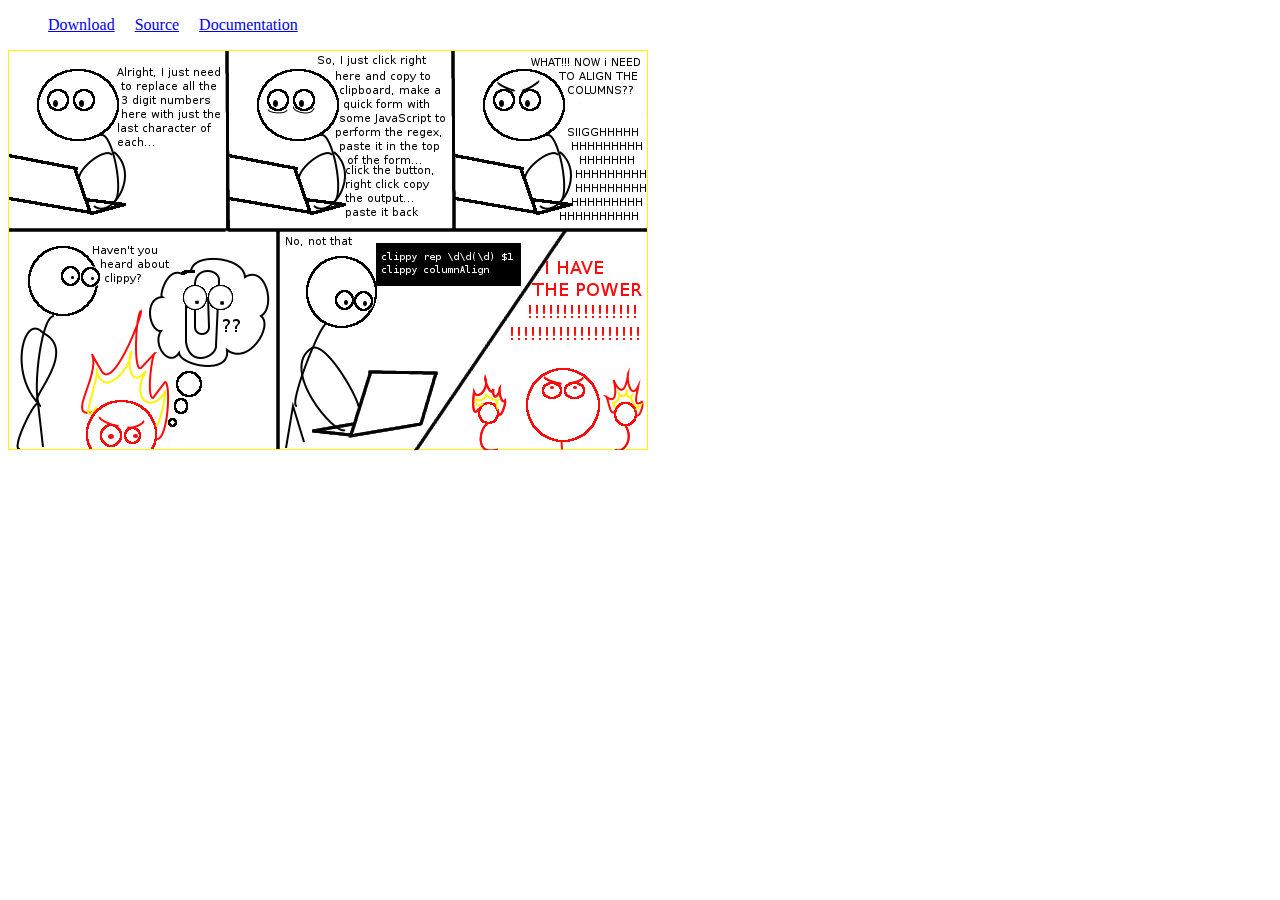
==== index.html @ 161df0f3 "First stab at a project page" ====
<!DOCTYPE html PUBLIC "-//W3C//DTD XHTML 1.0 Strict//EN" "http://www.w3.org/TR/xhtml1/DTD/xhtml1-strict.dtd">
<html xmlns="http://www.w3.org/1999/xhtml" lang="en" xml:lang="en">
<head>
<title>Clippy</title>
<meta http-equiv="content-type" content="text/html; charset=UTF-8">
<link rel="stylesheet" type="text/css" href="styles.css"></link>
</head>
<body>
<ul class="toplink">
	<li><a href="https://github.com/Mnrikard/Clippy/raw/master/bin/InstallClippy.msi">Download</a></li>
	<li><a href="https://github.com/Mnrikard/Clippy">Source</a></li>
	<li><a href="documentation.html">Documentation</a></li>
</ul>

<p><img src="comic1.png" alt="A comic showing the frustration of life without clippy" /></p>

<xmp theme="united" style="display:none;">
</xmp>

<script src="http://strapdownjs.com/v/0.2/strapdown.js"></script>
</body>
</html>
---- styles.css ----
ul.toplink li {display:inline; float:left; padding-right:20px;}
ul.toplink li:last-child {float:none;}
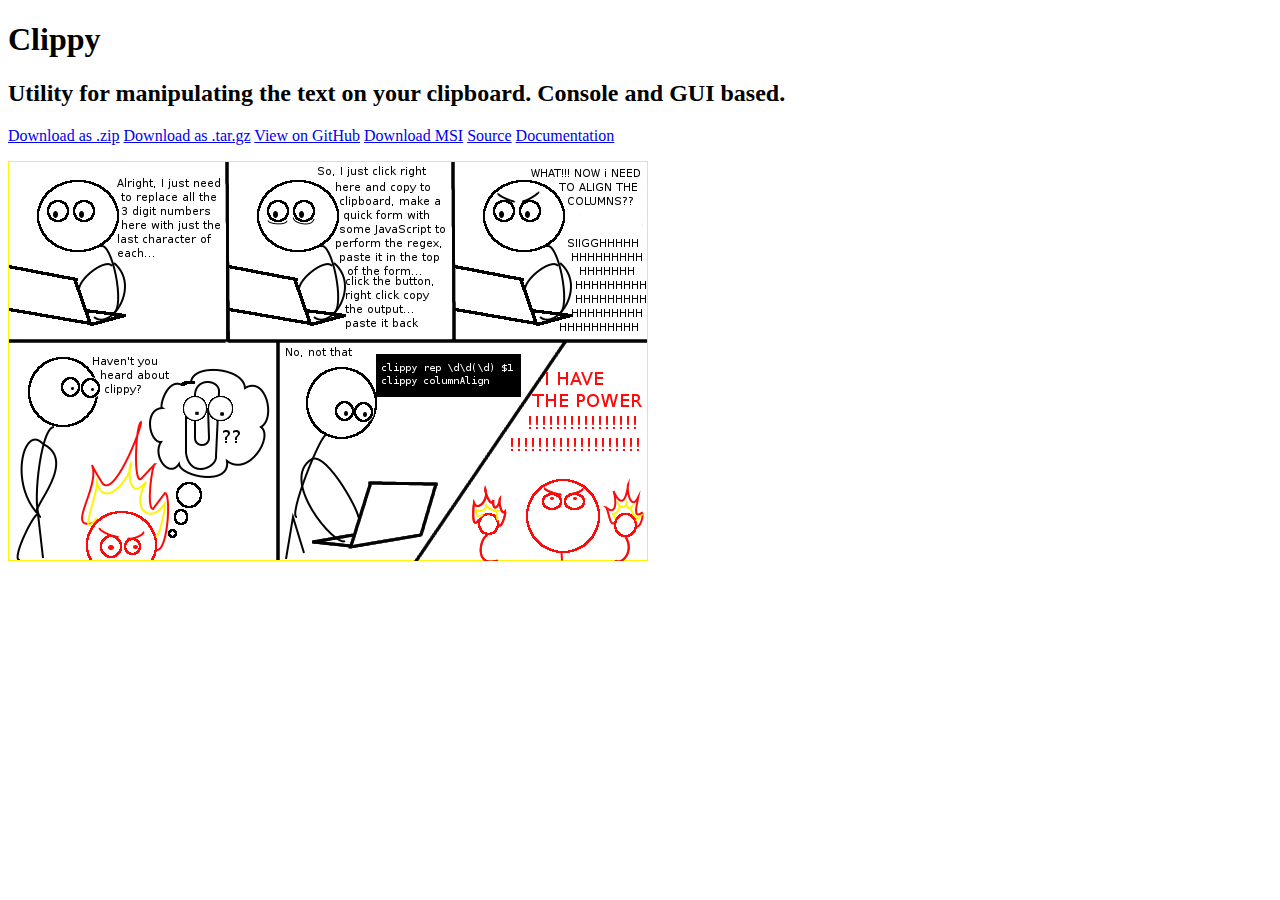
==== commit 35bda848: "making the project page match my user page" ====
--- a/index.html
+++ b/index.html
@@ -1,22 +1,38 @@
-<!DOCTYPE html PUBLIC "-//W3C//DTD XHTML 1.0 Strict//EN" "http://www.w3.org/TR/xhtml1/DTD/xhtml1-strict.dtd">
-<html xmlns="http://www.w3.org/1999/xhtml" lang="en" xml:lang="en">
-<head>
-<title>Clippy</title>
-<meta http-equiv="content-type" content="text/html; charset=UTF-8">
-<link rel="stylesheet" type="text/css" href="styles.css"></link>
-</head>
-<body>
-<ul class="toplink">
-	<li><a href="https://github.com/Mnrikard/Clippy/raw/master/bin/InstallClippy.msi">Download</a></li>
-	<li><a href="https://github.com/Mnrikard/Clippy">Source</a></li>
-	<li><a href="documentation.html">Documentation</a></li>
-</ul>
+<!DOCTYPE html>
+<html>
+  <head>
+    <meta charset='utf-8'>
+    <meta http-equiv="X-UA-Compatible" content="chrome=1">
 
-<p><img src="comic1.png" alt="A comic showing the frustration of life without clippy" /></p>
+    <link rel="stylesheet" type="text/css" href="stylesheets/stylesheet.css" media="screen">
+    <link rel="stylesheet" type="text/css" href="stylesheets/github-dark.css" media="screen">
+    <link rel="stylesheet" type="text/css" href="stylesheets/print.css" media="print">
 
-<xmp theme="united" style="display:none;">
-</xmp>
+    <title>Clippy by Mnrikard</title>
+  </head>
 
-<script src="http://strapdownjs.com/v/0.2/strapdown.js"></script>
-</body>
+  <body>
+
+    <header>
+      <div class="container">
+        <h1>Clippy</h1>
+        <h2>Utility for manipulating the text on your clipboard.  Console and GUI based.</h2>
+
+        <section id="downloads">
+			<a href="https://github.com/Mnrikard/Clippy/zipball/master" class="btn">Download as .zip</a>
+			<a href="https://github.com/Mnrikard/Clippy/tarball/master" class="btn">Download as .tar.gz</a>
+			<a href="https://github.com/Mnrikard/Clippy" class="btn btn-github"><span class="icon"></span>View on GitHub</a>
+			<a class="btn" href="https://github.com/Mnrikard/Clippy/raw/master/bin/InstallClippy.msi">Download MSI</a>
+			<a class="btn" href="https://github.com/Mnrikard/Clippy">Source</a>
+			<a class="btn" href="documentation.html">Documentation</a>
+        </section>
+      </div>
+    </header>
+
+    <div class="container">
+      <section id="main_content">
+		<p><img src="comic1.png" alt="A comic showing the frustration of life without clippy"></p>
+      </section>
+    </div>
+  </body>
 </html>
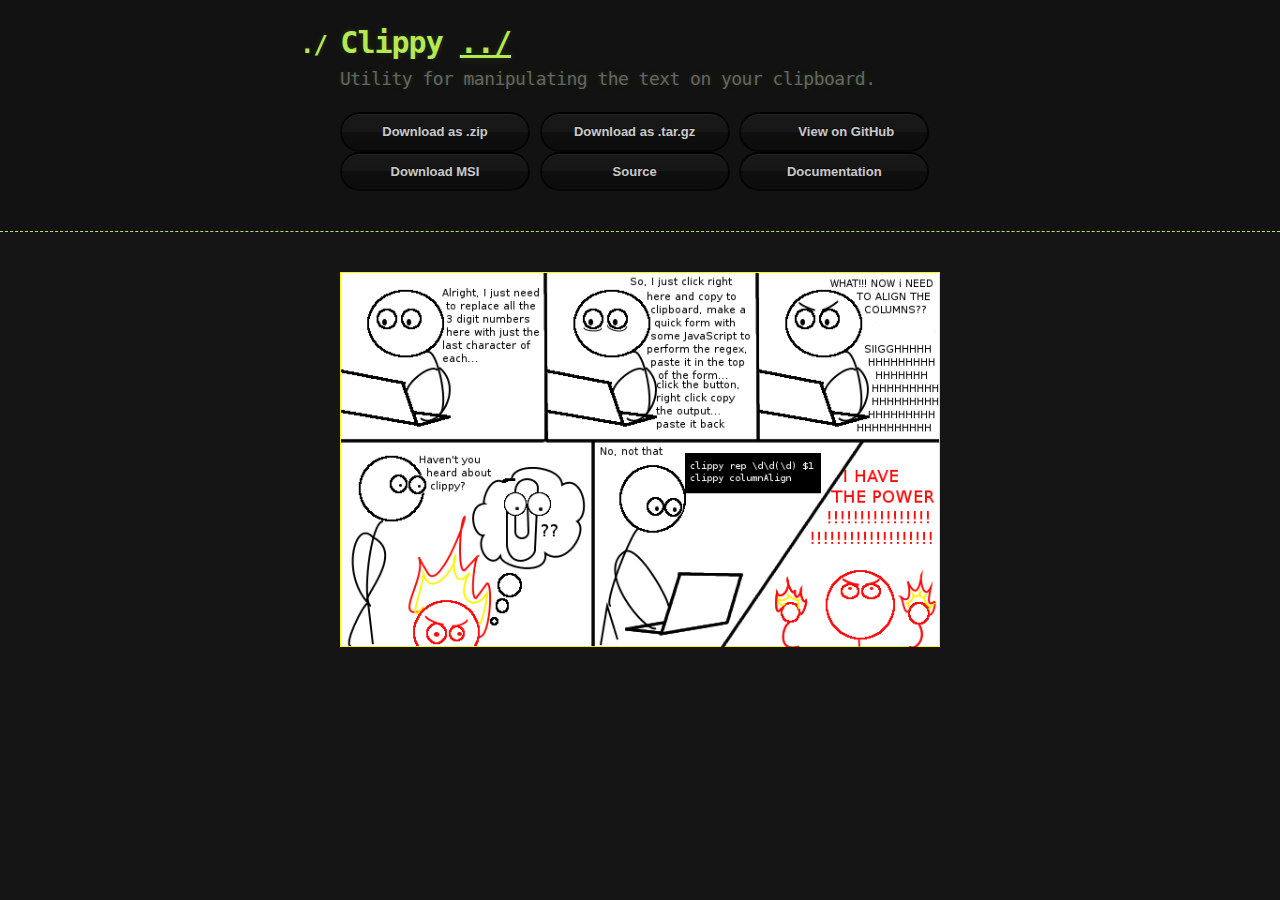
==== commit b0599a44: "uniform buttons and backlink" ====
--- a/index.html
+++ b/index.html
@@ -15,8 +15,8 @@
 
     <header>
       <div class="container">
-        <h1>Clippy</h1>
-        <h2>Utility for manipulating the text on your clipboard.  Console and GUI based.</h2>
+		  <h1>Clippy <a href="../">../</a></h1>
+        <h2>Utility for manipulating the text on your clipboard.</h2>
 
         <section id="downloads">
 			<a href="https://github.com/Mnrikard/Clippy/zipball/master" class="btn">Download as .zip</a>
--- a/stylesheets/stylesheet.css
+++ b/stylesheets/stylesheet.css
@@ -0,0 +1,252 @@
+body {
+  margin: 0;
+  padding: 0;
+  background: #151515 url("../images/bkg.png") 0 0;
+  color: #eaeaea;
+  font: 16px;
+  line-height: 1.5;
+  font-family: Monaco, "Bitstream Vera Sans Mono", "Lucida Console", Terminal, monospace;
+}
+
+/* General & 'Reset' Stuff */
+
+.container {
+  width: 90%;
+  max-width: 600px;
+  margin: 0 auto;
+}
+
+section {
+  display: block;
+  margin: 0 0 20px 0;
+}
+
+h1, h2, h3, h4, h5, h6 {
+  margin: 0 0 20px;
+}
+
+li {
+  line-height: 1.4 ;
+}
+
+/* Header, <header>
+   header   - container
+   h1       - project name
+   h2       - project description
+*/
+
+header {
+  background: rgba(0, 0, 0, 0.1);
+  width: 100%;
+  border-bottom: 1px dashed #b5e853;
+  padding: 20px 0;
+  margin: 0 0 40px 0;
+}
+
+header h1, header h1 a {
+  font-size: 30px;
+  line-height: 1.5;
+  margin: 0 0 0 -40px;
+  font-weight: bold;
+  font-family: Monaco, "Bitstream Vera Sans Mono", "Lucida Console", Terminal, monospace;
+  color: #b5e853;
+  text-shadow: 0 1px 1px rgba(0, 0, 0, 0.1),
+               0 0 5px rgba(181, 232, 83, 0.1),
+               0 0 10px rgba(181, 232, 83, 0.1);
+  letter-spacing: -1px;
+  -webkit-font-smoothing: antialiased;
+}
+
+header h1 a {
+	margin: 0 !important;
+}
+
+header h1:before {
+  content: "./ ";
+  font-size: 24px;
+}
+
+header h2 {
+  font-size: 18px;
+  font-weight: 300;
+  color: #666;
+}
+
+#downloads .btn {
+  display: inline-block;
+  text-align: center;
+  margin: 0;
+}
+
+/* Main Content
+*/
+
+#main_content {
+  width: 100%;
+  -webkit-font-smoothing: antialiased;
+}
+section img {
+  max-width: 100%
+}
+
+h1, h2, h3, h4, h5, h6 {
+  font-weight: normal;
+  font-family: Monaco, "Bitstream Vera Sans Mono", "Lucida Console", Terminal, monospace;
+  color: #b5e853;
+  letter-spacing: -0.03em;
+  text-shadow: 0 1px 1px rgba(0, 0, 0, 0.1),
+               0 0 5px rgba(181, 232, 83, 0.1),
+               0 0 10px rgba(181, 232, 83, 0.1);
+}
+
+#main_content h1 {
+  font-size: 30px;
+}
+
+#main_content h2 {
+  font-size: 24px;
+}
+
+#main_content h3 {
+  font-size: 18px;
+}
+
+#main_content h4 {
+  font-size: 14px;
+}
+
+#main_content h5 {
+  font-size: 12px;
+  text-transform: uppercase;
+  margin: 0 0 5px 0;
+}
+
+#main_content h6 {
+  font-size: 12px;
+  text-transform: uppercase;
+  color: #999;
+  margin: 0 0 5px 0;
+}
+
+dt {
+  font-style: italic;
+  font-weight: bold;
+}
+
+ul li {
+  list-style: none;
+}
+
+ul li:before {
+  content: ">>";
+  font-family: Monaco, "Bitstream Vera Sans Mono", "Lucida Console", Terminal, monospace;
+  font-size: 13px;
+  color: #b5e853;
+  margin-left: -37px;
+  margin-right: 21px;
+  line-height: 16px;
+}
+
+blockquote {
+  color: #aaa;
+  padding-left: 10px;
+  border-left: 1px dotted #666;
+}
+
+pre {
+  background: rgba(0, 0, 0, 0.9);
+  border: 1px solid rgba(255, 255, 255, 0.15);
+  padding: 10px;
+  font-size: 14px;
+  color: #b5e853;
+  border-radius: 2px;
+  -moz-border-radius: 2px;
+  -webkit-border-radius: 2px;
+  text-wrap: normal;
+  overflow: auto;
+  overflow-y: hidden;
+}
+
+table {
+  width: 100%;
+  margin: 0 0 20px 0;
+}
+
+th {
+  text-align: left;
+  border-bottom: 1px dashed #b5e853;
+  padding: 5px 10px;
+}
+
+td {
+  padding: 5px 10px;
+}
+
+hr {
+  height: 0;
+  border: 0;
+  border-bottom: 1px dashed #b5e853;
+  color: #b5e853;
+}
+
+/* Buttons
+*/
+
+.btn {
+  display: inline-block;
+  width: 150px;
+  background: -webkit-linear-gradient(top, rgba(40, 40, 40, 0.3), rgba(35, 35, 35, 0.3) 50%, rgba(10, 10, 10, 0.3) 50%, rgba(0, 0, 0, 0.3));
+  padding: 8px 18px;
+  border-radius: 50px;
+  border: 2px solid rgba(0, 0, 0, 0.7);
+  border-bottom: 2px solid rgba(0, 0, 0, 0.7);
+  border-top: 2px solid rgba(0, 0, 0, 1);
+  color: rgba(255, 255, 255, 0.8);
+  font-family: Helvetica, Arial, sans-serif;
+  font-weight: bold;
+  font-size: 13px;
+  text-decoration: none;
+  text-shadow: 0 -1px 0 rgba(0, 0, 0, 0.75);
+  box-shadow: inset 0 1px 0 rgba(255, 255, 255, 0.05);
+}
+
+.btn:hover {
+  background: -webkit-linear-gradient(top, rgba(40, 40, 40, 0.6), rgba(35, 35, 35, 0.6) 50%, rgba(10, 10, 10, 0.8) 50%, rgba(0, 0, 0, 0.8));
+}
+
+.btn .icon {
+  display: inline-block;
+  width: 16px;
+  height: 16px;
+  margin: 1px 8px 0 0;
+  float: left;
+}
+
+.btn-github .icon {
+  opacity: 0.6;
+  background: url("../images/blacktocat.png") 0 0 no-repeat;
+}
+
+/* Links
+   a, a:hover, a:visited
+*/
+
+a {
+  color: #63c0f5;
+  text-shadow: 0 0 5px rgba(104, 182, 255, 0.5);
+}
+
+/* Clearfix */
+
+.cf:before, .cf:after {
+  content:"";
+  display:table;
+}
+
+.cf:after {
+  clear:both;
+}
+
+.cf {
+  zoom:1;
+}
